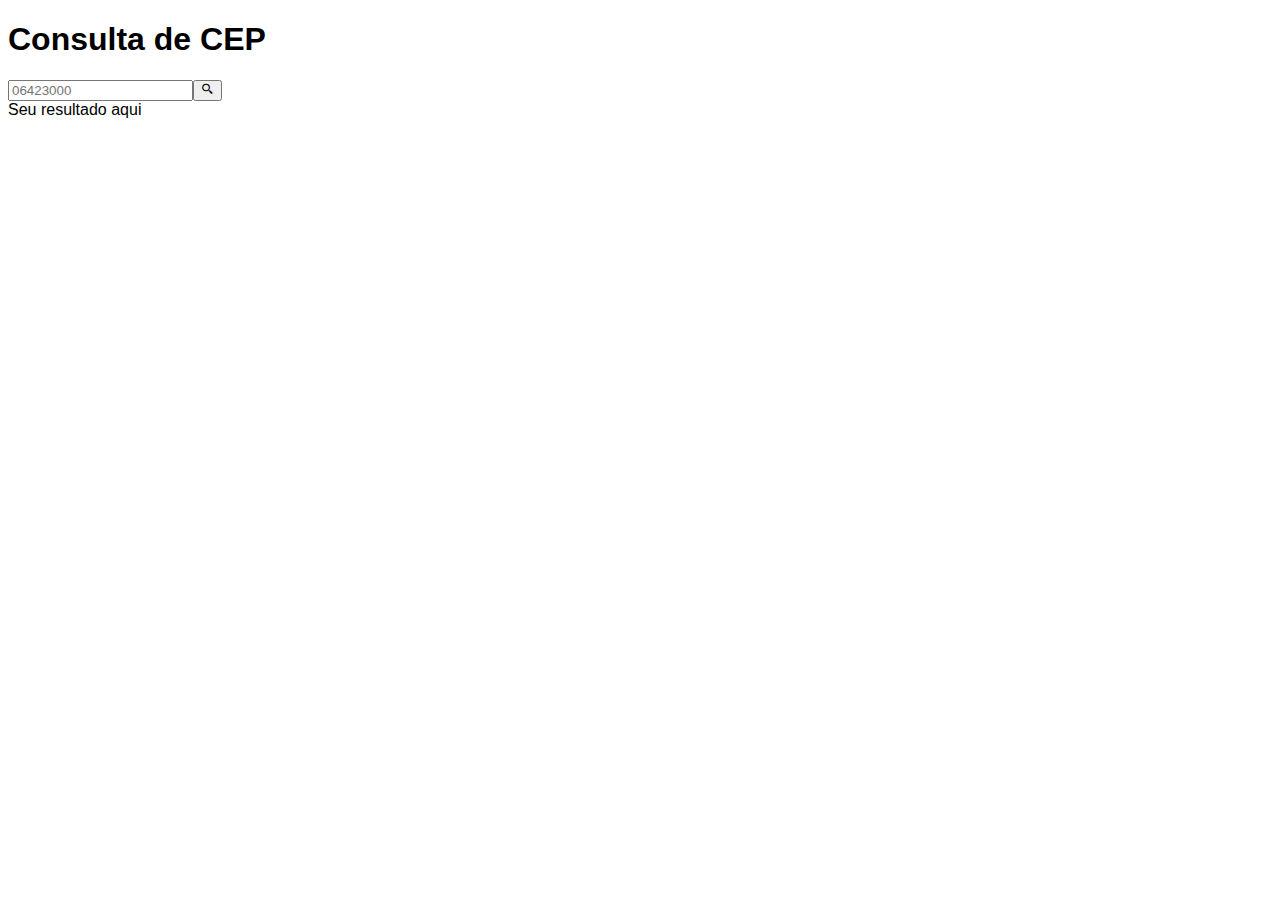
==== API-CEP Project/index.html @ 6b07bc0c "Subindo projetos" ====
<!DOCTYPE html>
<html lang="pt-br">
<head>
    <meta charset="UTF-8">
    <meta http-equiv="X-UA-Compatible" content="IE=edge">
    <meta name="viewport" content="width=device-width, initial-scale=1.0">
    <title>Document</title>
    <link rel="stylesheet" href="src/css/style.css">
    <link href='https://unpkg.com/boxicons@2.1.4/css/boxicons.min.css' rel='stylesheet'>

</head>
<body>
    <header class="title">
        <h1>Consulta de CEP</h1>
    </header>
    <section class="container-principal">
        <div class="entrada">
            <input type="number" id="inCep" placeholder="06423000" minlength="8" maxlength="8">
        </div>
        <div class="button">
            <button id="btPesquisarCep"><i class='bx bx-search-alt-2'></i></button>
        </div>
    </section>
    <div class="respostaCep">
        Seu resultado aqui
    </div>

    
    <script src="src/js/app.js"></script>
</body>
</html>
---- API-CEP Project/src/css/style.css ----
body{
    font-size: 1rem;
    font-family: Arial, Helvetica, sans-serif;
}
.container-principal{
    display: flex;
}
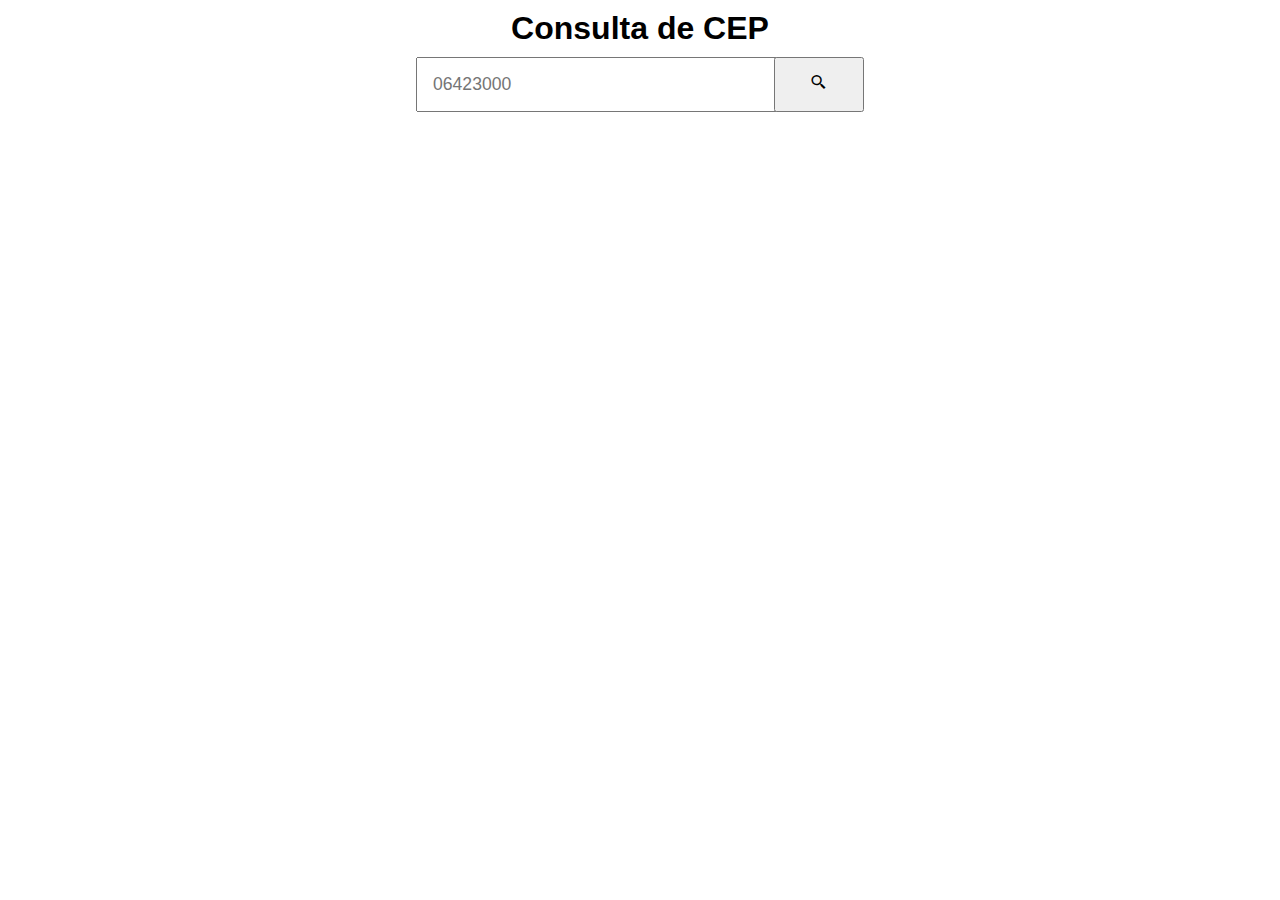
==== commit 53c9e359: "alguns ajustes no estilo" ====
--- a/API-CEP Project/index.html
+++ b/API-CEP Project/index.html
@@ -10,9 +10,9 @@
 
 </head>
 <body>
-    <header class="title">
-        <h1>Consulta de CEP</h1>
-    </header>
+
+    <h1>Consulta de CEP</h1>
+
     <section class="container-principal">
         <div class="entrada">
             <input type="number" id="inCep" placeholder="06423000" minlength="8" maxlength="8">
@@ -21,8 +21,9 @@
             <button id="btPesquisarCep"><i class='bx bx-search-alt-2'></i></button>
         </div>
     </section>
-    <div class="respostaCep">
-        Seu resultado aqui
+    <div id="container-resp">
+        <div class="respostaCep">
+        </div>
     </div>
 
     
--- a/API-CEP Project/src/css/style.css
+++ b/API-CEP Project/src/css/style.css
@@ -1,7 +1,41 @@
-body{
+* {
+    padding: 0;
+    margin: 0;
+}
+
+body {
     font-size: 1rem;
     font-family: Arial, Helvetica, sans-serif;
 }
-.container-principal{
+
+h1 {
+    text-align: center;
+    padding: 10px 15px;
+}
+
+.container-principal {
     display: flex;
+    margin: 0 auto;
+    width: 35%;
+    text-align: center;
+}
+
+.entrada {
+    width: 80%;
+}
+
+.button {
+    width: 20%;
+}
+
+.entrada input,
+.button button {
+    padding: 15px;
+    font-size: 1.1rem;
+    width: 100%;
+    
+}
+
+.respostaCep p {
+    padding: 10px;
 }